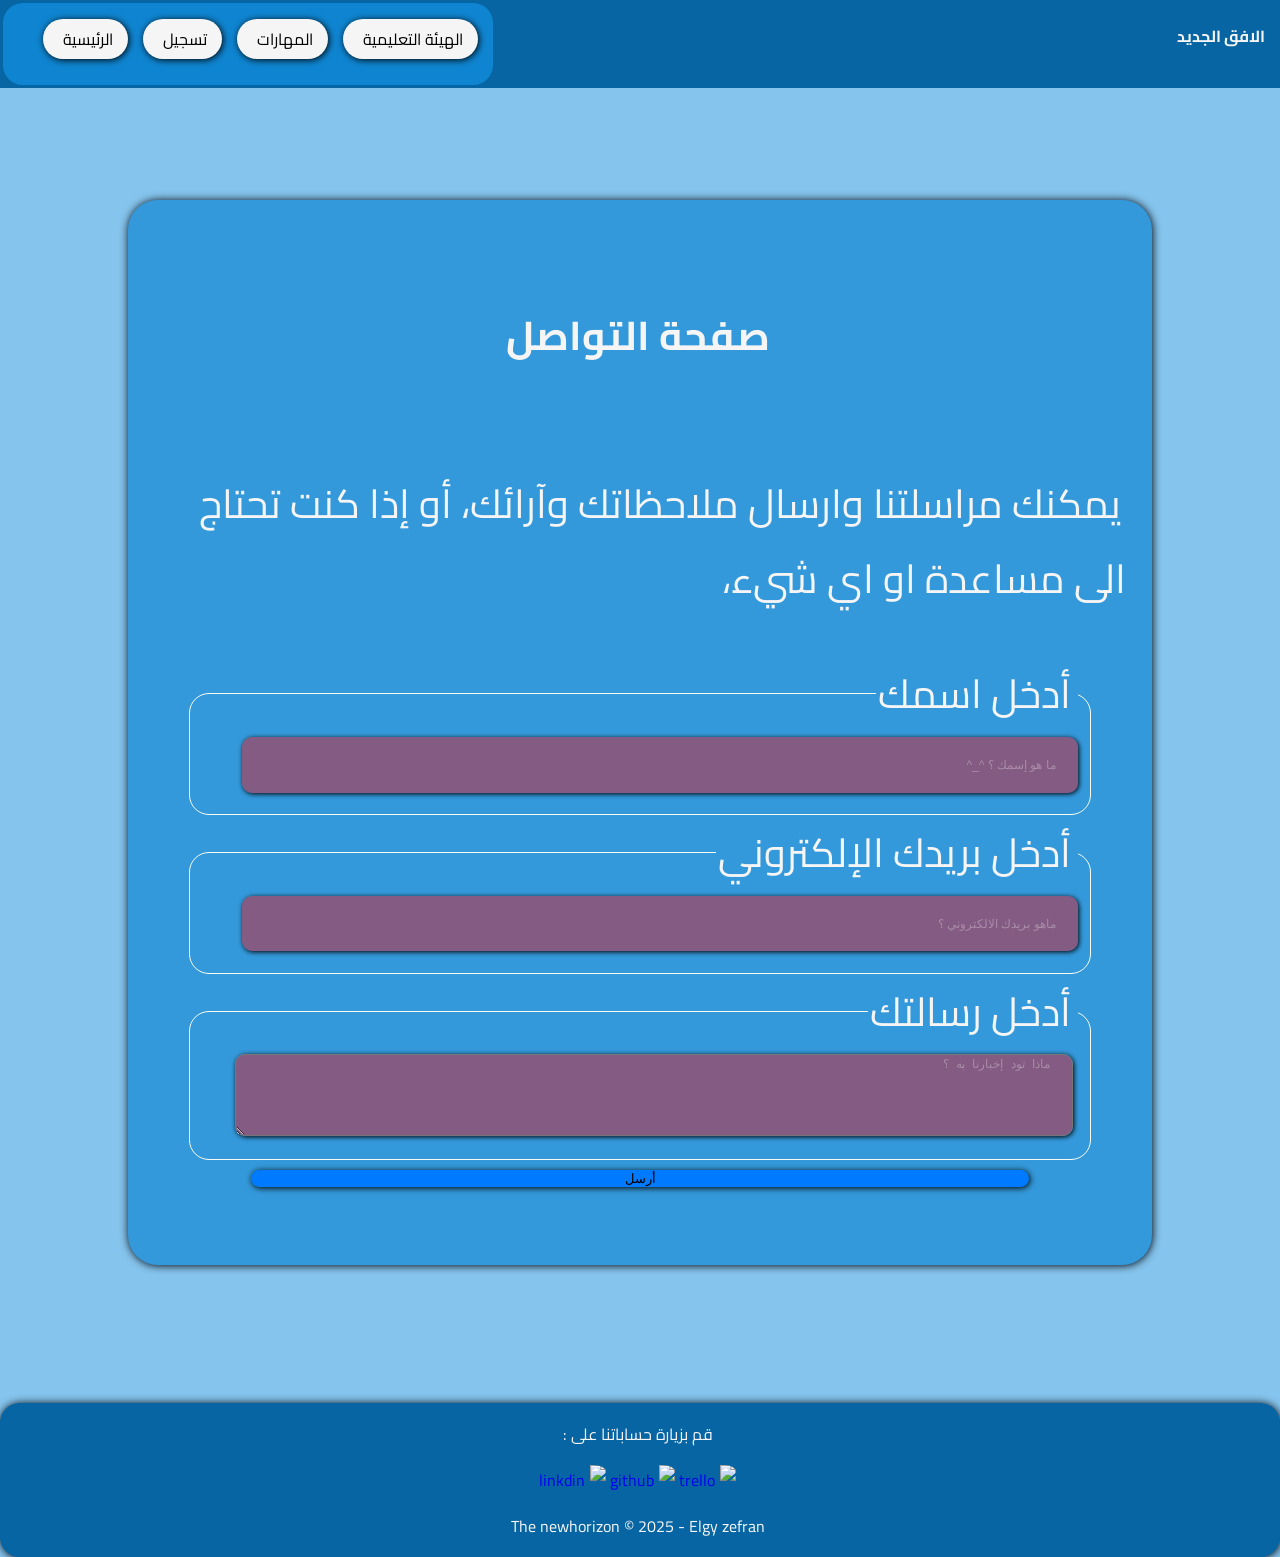
==== contact.html @ d602f62d "Add files via upload" ====
<!DOCTYPE html>
<html lang="ar" dir="rtl">
<head>
  <meta charset="UTF-8">
  <meta name="viewport" content="width=device-width, initial-scale=1.0">
  <meta http-equiv="X-UA-Compatible" content="ie=edge">
  <title>تواصل معنا</title>
  <link rel="stylesheet" href="structure.css">
</head>
<style>
main{
  display: flex;
  flex-direction: column;
  justify-content: center;
  align-items: center;
}
  section{
    margin-top: 10%;
    margin-bottom: 10%;
    padding-top:15px;
    padding-bottom: 20px;
    height: 80vh;
    width: 80vw;
  }
  fieldset{
    border: 1.5px solid #f6fcf2;
    border-radius: 20px;
  }
  form input{
    display: block;
    border: 0px;
    box-shadow: 1px 1px 5px 0px #000;
    border-radius: 10px;
  }
  form input:focus, #area:focus{
    outline: 2px solid #0ff;
  }
  form{
    display: flex;
    flex-direction: column;
    align-items: center;
    justify-content: center;
    height: 80%;
    width: 80%;
    margin-top: 30px;
    margin-bottom: 30px;
  }
  #area{
     box-shadow: 1px 1px 5px 0px #000;
     border-radius: 10px;
  }
  @media (min-width: 800px){
  section{
    min-height: 1000px;
    padding-bottom: 50px;
  }
   form{
     width: 95%;
     height: 95%;
   }
    fieldset{
      width: 90%;
      height: 20%;
    }
     #user, #emol, textarea{
       margin-bottom: 50px;
      width: 95%;
      height: 80%;
    }
    form legend, form h4, form p{
      font-size: 40px;
    }
    input[type="submit"]{
      width: 80%;
      height: 5%;
    }
  }
   #emol:invalid, #user:invalid, #area:invalid{
    background-color: #fb000067;
  }
  #emol:valid, #area:valid, #user:valid{
    background-color: #6cff6c31;
  }
  input[type="submit"]{
  margin-top: 10px;
  background-color: #007BFF;
  border: 0px;
  box-shadow: 1px 1px 6px 0px #000;
  border-radius: 10px;
}
#user::placeholder, #emol::placeholder, #area::placeholder{
  padding-right: 20px;
  font-size: 90%;
  color: #ffffff4d;
}
</style>
<body>
    <header>
    <h4>الافق الجديد</h4>
    <div class="out">
      <label for="menu"><img src="pic/menuic.png" alt="〣"></label>
      <input type="checkbox" id="menu">
    <nav>
      <ul>
        <li class="subject"><a href="index.html">الرئيسية</a></li>
        <li class="register"><a href="register.html">تسجيل</a></li>
        <li class="subjects"><a href="subjects.html">المهارات</a></li>
        <li class="Contact"><a href="teachers.html">الهيئة التعليمية</a></li>
      </ul>
      </div>
    </nav>
  </header>
    <div class="clear"></div>
    <main>
      <section>
       <form>
         <h4>صفحة التواصل</h4>
         <p>يمكنك مراسلتنا وارسال ملاحظاتك وآرائك، أو إذا كنت تحتاج الى مساعدة او اي شيء،</p>
         <fieldset>
           <legend>
             <label for="user">أدخل اسمك</label>
           </legend>
           <input type="text" id="user" name="username" required placeholder="ما هو إسمك ؟ ^_^">
         </fieldset>
         <fieldset>
           <legend>
             <label for="emol">أدخل بريدك الإلكتروني</label>
           </legend>
           <input type="email" id="emol" name="useremail" required placeholder="ماهو بريدك الالكتروني ؟">
         </fieldset>
         <fieldset>
           <legend>
             <label for="area">أدخل رسالتك</label>
           </legend>
           <textarea id="area" name="usermsg" required placeholder="ماذا تود إخبارنا به ؟"></textarea>
         </fieldset>
         <input type="submit" value="أرسل">
       </form>
      </section>
    </main>
    <footer>
    <p>قم بزيارة حساباتنا على :</p>
    <div class="icons">
      <a href="https://trello.com" target="_blank"><img src="pic/trelloic.png" alt="trello"></a>
      <a href="https://githubm.com/elgyzefran" target="_blank"><img src="pic/githubic.png" alt="github"></a>
      <a href="https://linkdin.com" target="_blank"><img src="pic/linkd.png" alt="linkdin"></a>
    </div>
    <p>The newhorizon &copy; 2025 - Elgy zefran</p>
  </footer>
</body>
</html>
---- structure.css ----
@import url('https://fonts.googleapis.com/css2?family=Cairo:wght@200..1000&display=swap');
  body{
    height: 100vh;
    width: 100vw;
    background-color: #85C4ED;
    color: #F5F5F5;
    margin: 0px;
    padding: 0px;
    text-indent: 5px;
  font-family: "Cairo", sans-serif;
  font-optical-sizing: auto;
  font-weight: <weight>;
  font-style: normal;
  font-variation-settings:
    "slnt" 0;
    animation: fadeIn 0.5s ease-in-out forwards;
    opacity: 0;
  }
  @keyframes fadeIn {
    to{
      opacity: 1;
    }
  }
header{
    display: flex;
    flex-direction:row;
    justify-content: space-between;
    position: fixed;
    top: 0;
    right: 0px;
    z-index: 10;
    width: 100%;
    background-color: #0665A2;
  }
  .clear{
    background-color: transparent;
    width: 100vw;
    height: 72px;
  }
  nav{
    background-color: #0F85D1;
    padding: 0px;
    border-radius: 20px;
    margin: 3px;
  }
  header .out nav ul{
    list-style: none;
    display: flex;
  }
  li{
    padding: 5px 15px;
    margin-right: 15px;
    margin-left: 0px;
    margin-bottom: 10px;
    border-radius: 20px;
    background-color: #f5f5f5;
    text-align: center;
    box-shadow: 1px 1px 7px 0px #000;
  }
  li:hover{
    background-color: #2571f3;
    color: #000000;
  }
  li a{
    text-decoration:none;
    color: black;
  }
  header .out label, input{
    display: none;
  }
  header .out input, label{
    padding: 0px;
    margin: 0px;
  }
  header .out label img{
    width: 40px;
  }
@media (max-width: 768px){
  header .out nav ul{
    display: none;
    flex-direction: column;
  }
  header .out label{
    display: block;
  }
  #menu:checked +nav ul{
    display: flex;
    animation-name: sec;
    animation-duration: 1s;
  }
  @keyframes sec{
    0%{
      opacity: 0.2;
    }
    100%{
      opacity: 1;
    }
  }
  li{
    margin-left: -27px;
  }
}
header h4{
 margin-right: 10px;
}
.out{
  direction: ltr;
  display: flex;
}
.out label{
  margin-top: 15px;
  margin-left: 15px;
}
section, footer{
  display: flex;
  flex-direction: column;
  align-items: center;
  box-shadow: 0.5px 0.5px 8px 0px rgb(0,0,9)
}
section{
  background-color: #3499DB;
  border-radius: 30px;
  margin-top: 10px;
  padding-bottom: 6px;
}
a{
  text-decoration: none;
}
button{
  background-color: #007BFF;
  border: 0px;
  box-shadow: 1px 1px 6px 0px #000;
  border-radius: 10px;
}
button a{
  color: white;
}
button:hover{
  background-color: #0056B3;
}
button:active{
  background-color: #004085;
}

footer{
  background-color: #0665A2;
  border-radius: 20px;
  margin-top: 10px;
}
.icons{
  padding: 0px;
  margin: 0px;
  text-align: center;
}
.icons img{
  width: 7%;
  border-radius: 20%;
  margin: 0px;
  padding: 0px;
}
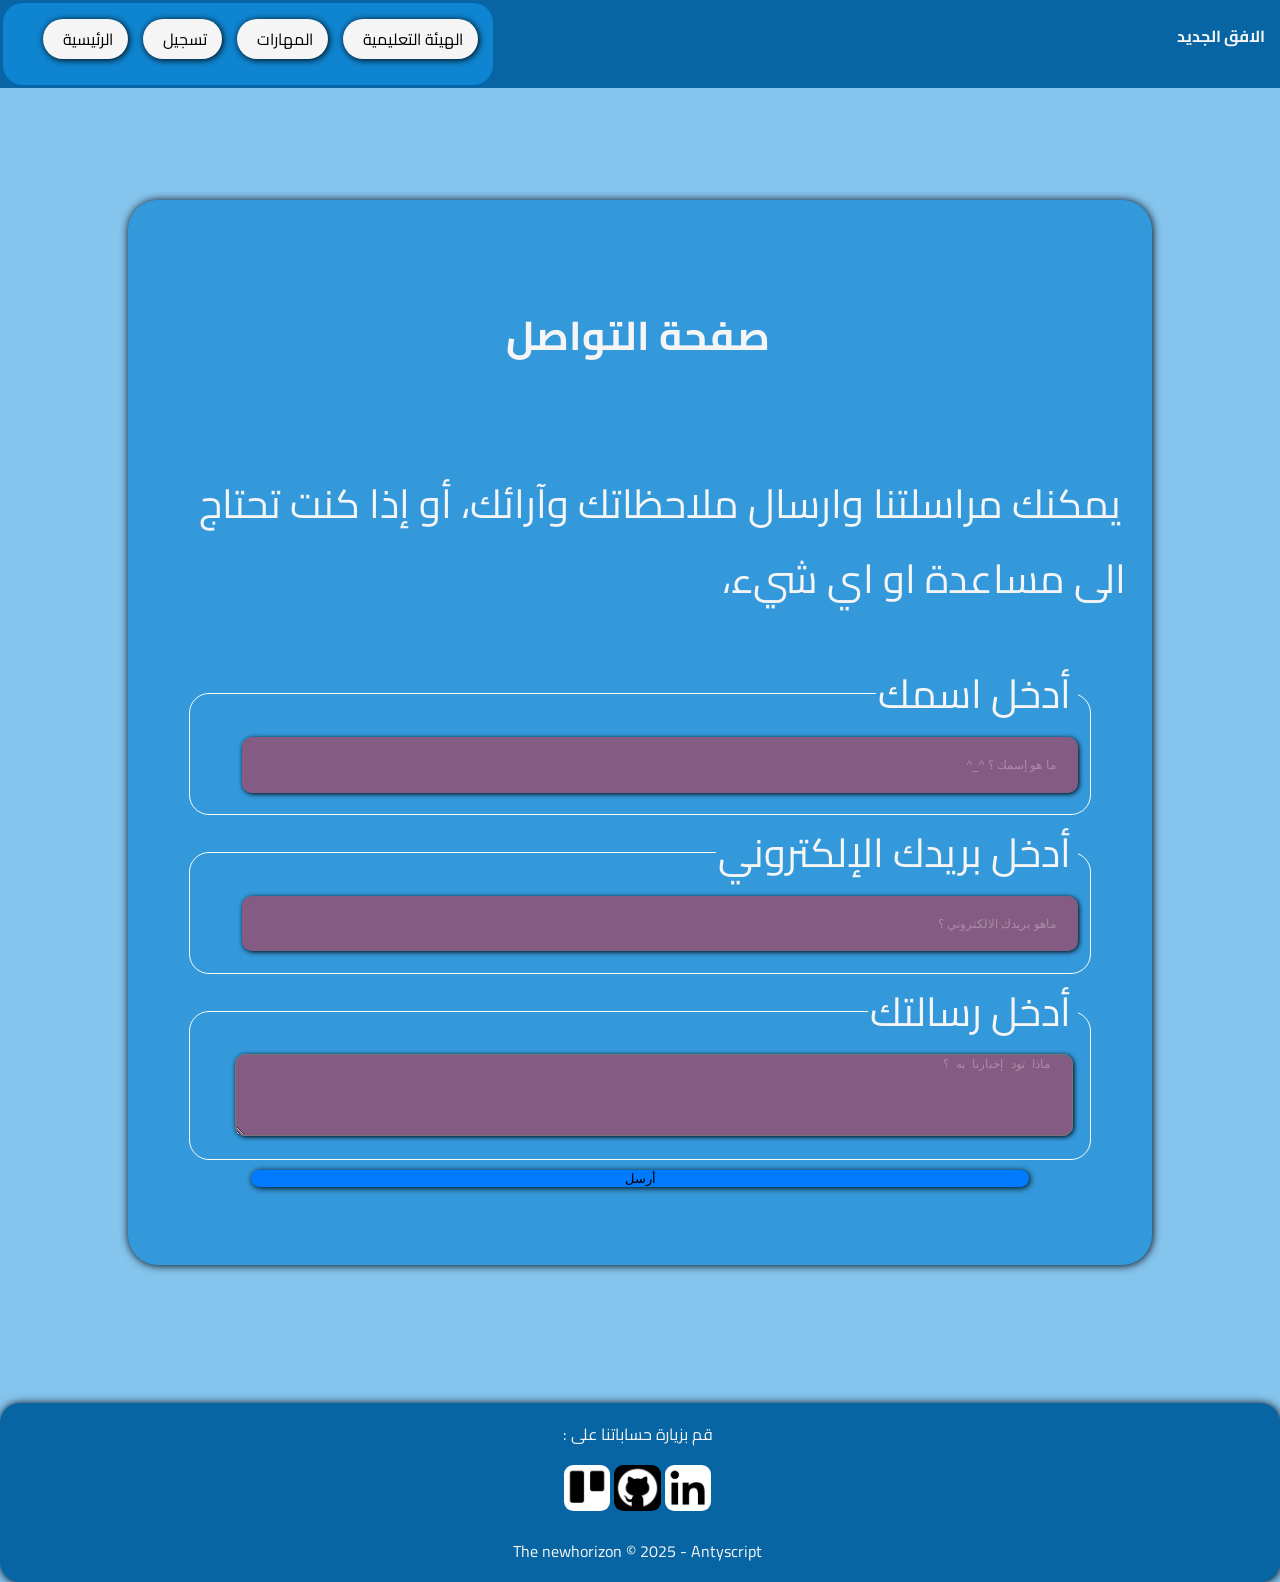
==== commit eb0d18c0: "Update contact.html" ====
--- a/contact.html
+++ b/contact.html
@@ -98,7 +98,7 @@
     <header>
     <h4>الافق الجديد</h4>
     <div class="out">
-      <label for="menu"><img src="pic/menuic.png" alt="〣"></label>
+      <label for="menu"><img src="pics/menuic.png" alt="〣"></label>
       <input type="checkbox" id="menu">
     <nav>
       <ul>
@@ -141,11 +141,11 @@
     <footer>
     <p>قم بزيارة حساباتنا على :</p>
     <div class="icons">
-      <a href="https://trello.com" target="_blank"><img src="pic/trelloic.png" alt="trello"></a>
-      <a href="https://githubm.com/elgyzefran" target="_blank"><img src="pic/githubic.png" alt="github"></a>
-      <a href="https://linkdin.com" target="_blank"><img src="pic/linkd.png" alt="linkdin"></a>
+      <a href="https://trello.com" target="_blank"><img src="pics/trelloic.png" alt="trello"></a>
+      <a href="https://githubm.com/antyscript" target="_blank"><img src="pics/githubic.png" alt="github"></a>
+      <a href="https://linkdin.com" target="_blank"><img src="pics/linkd.png" alt="linkdin"></a>
     </div>
-    <p>The newhorizon &copy; 2025 - Elgy zefran</p>
+    <p>The newhorizon &copy; 2025 - Antyscript</p>
   </footer>
 </body>
-</html>+</html>
